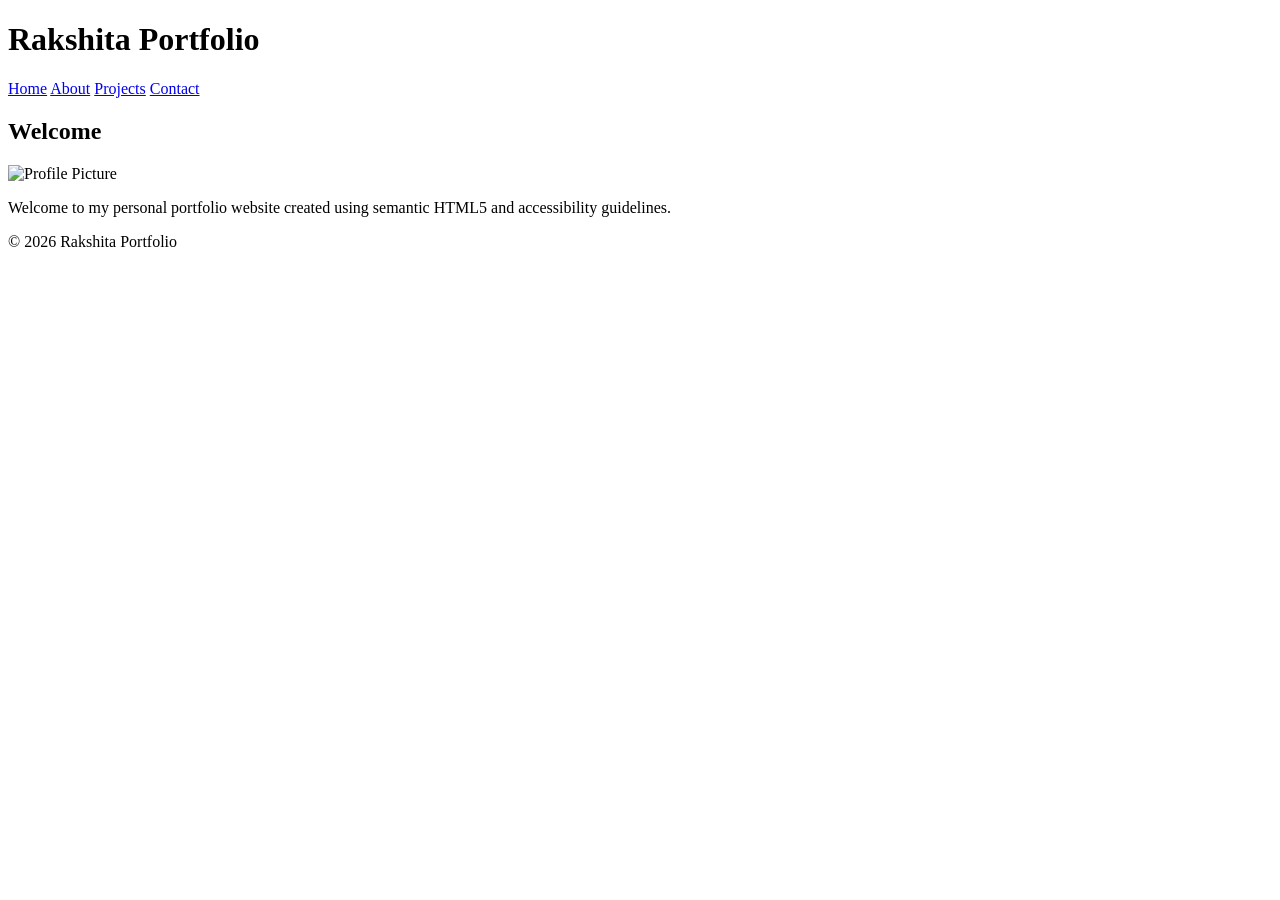
==== index.html @ acf32954 "Added index.html" ====
<!DOCTYPE html>
<html lang="en">

<head>
    <meta charset="UTF-8">
    <meta name="viewport" content="width=device-width, initial-scale=1.0">
    <meta name="description" content="Personal Portfolio Website">
    <meta name="keywords" content="portfolio, HTML5, accessibility">
    <meta name="author" content="Rakshita">
    <title>Home - Portfolio</title>

    <link rel="stylesheet" href="style.css">
</head>

<body>

<header>
    <h1>Rakshita Portfolio</h1>
</header>

<nav aria-label="Main Navigation">
    <a href="index.html">Home</a>
    <a href="about.html">About</a>
    <a href="projects.html">Projects</a>
    <a href="contact.html">Contact</a>
</nav>

<main>

<section>
    <h2>Welcome</h2>

    <img src="https://via.placeholder.com/200"
         alt="Profile Picture">

    <p>
        Welcome to my personal portfolio website created using semantic HTML5
        and accessibility guidelines.
    </p>
</section>

</main>

<footer>
    <p>© 2026 Rakshita Portfolio</p>
</footer>

</body>
</html>
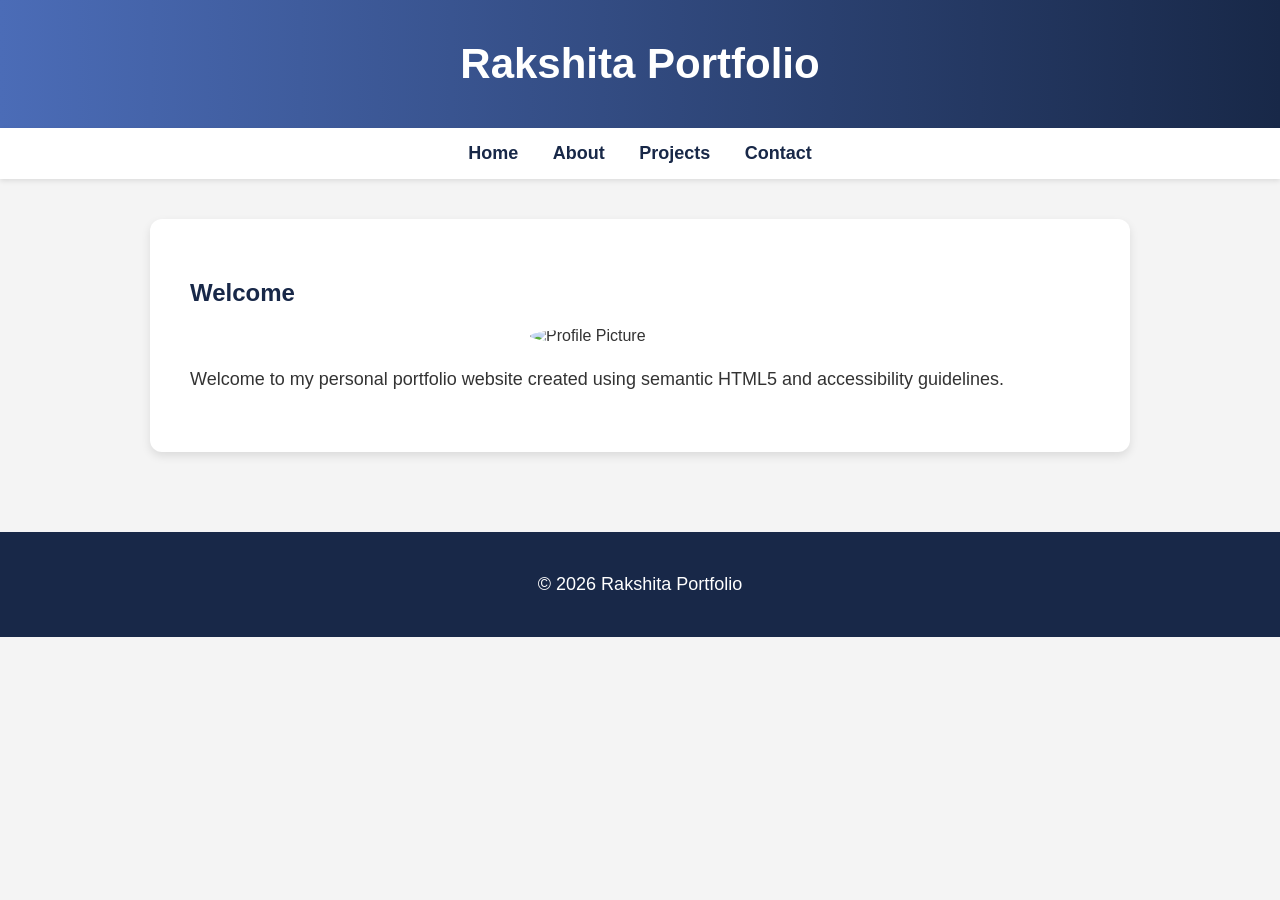
==== commit df825d77: "Update index.html" ====
--- a/index.html
+++ b/index.html
@@ -30,8 +30,8 @@
 <section>
     <h2>Welcome</h2>
 
-    <img src="https://via.placeholder.com/200"
-         alt="Profile Picture">
+    <img src="https://images.unsplash.com/photo-1494790108377-be9c29b29330?w=300"
+     alt="Profile Picture">
 
     <p>
         Welcome to my personal portfolio website created using semantic HTML5
--- a/style.css
+++ b/style.css
@@ -0,0 +1,102 @@
+body {
+    font-family: Arial, sans-serif;
+    margin: 0;
+    background-color: #f4f4f4;
+    color: #333;
+}
+
+header {
+    background: linear-gradient(to right, #4b6cb7, #182848);
+    color: white;
+    text-align: center;
+    padding: 40px 20px;
+}
+
+header h1 {
+    margin: 0;
+    font-size: 42px;
+}
+
+nav {
+    background-color: white;
+    text-align: center;
+    padding: 15px;
+    box-shadow: 0 2px 5px rgba(0,0,0,0.1);
+}
+
+nav a {
+    color: #182848;
+    text-decoration: none;
+    margin: 15px;
+    font-size: 18px;
+    font-weight: bold;
+}
+
+nav a:hover {
+    color: #4b6cb7;
+}
+
+main {
+    padding: 40px 20px;
+}
+
+section {
+    background-color: white;
+    max-width: 900px;
+    margin: auto;
+    padding: 40px;
+    border-radius: 12px;
+    box-shadow: 0 4px 10px rgba(0,0,0,0.1);
+}
+
+h2 {
+    color: #182848;
+}
+
+img {
+    width: 220px;
+    border-radius: 50%;
+    display: block;
+    margin: 20px auto;
+}
+
+p {
+    font-size: 18px;
+    line-height: 1.6;
+}
+
+form {
+    display: flex;
+    flex-direction: column;
+}
+
+input,
+textarea {
+    padding: 12px;
+    margin-bottom: 15px;
+    border-radius: 6px;
+    border: 1px solid #ccc;
+    font-size: 16px;
+}
+
+button {
+    background-color: #182848;
+    color: white;
+    border: none;
+    padding: 12px;
+    border-radius: 6px;
+    font-size: 16px;
+    cursor: pointer;
+}
+
+button:hover {
+    background-color: #4b6cb7;
+}
+
+footer {
+    background-color: #182848;
+    color: white;
+    text-align: center;
+    padding: 20px;
+    margin-top: 40px;
+}
